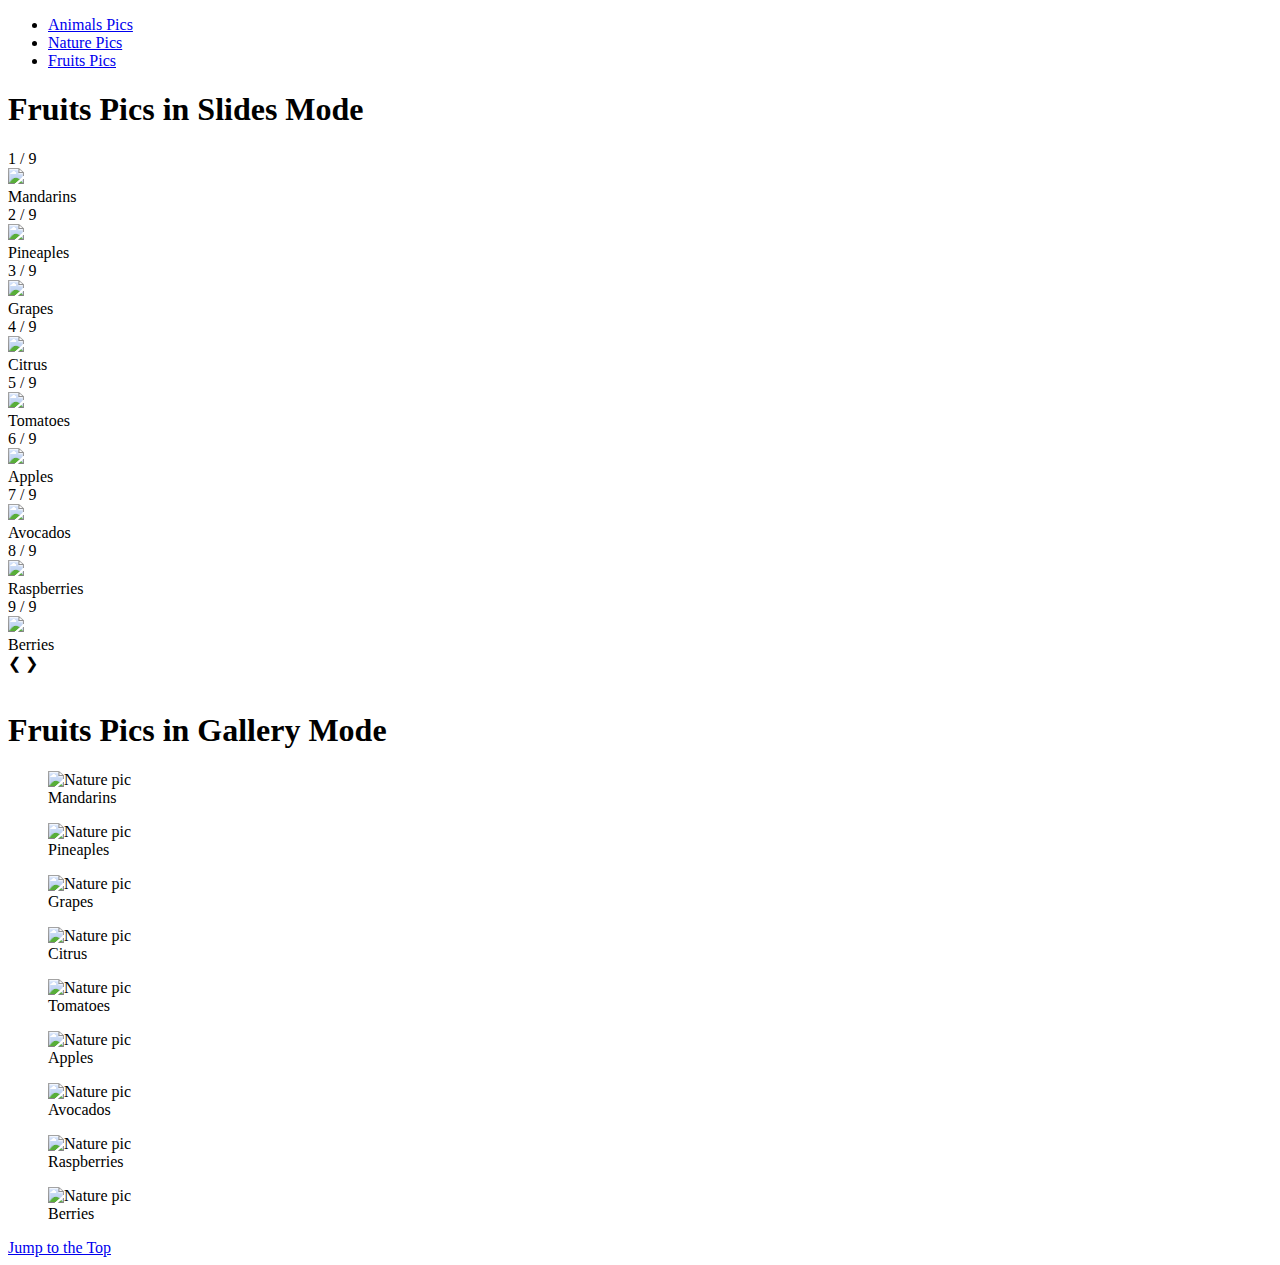
==== fruits.html @ cb1d6ca5 "Add files via upload" ====
<!DOCTYPE html>
<html lang="en">

<head>
  <meta charset="utf-8">
  <meta name="viewport" content="width=device-width">
  <title>Fruits</title>
  <link rel="stylesheet" href="css/style.css">
</head>

<body>

  <header  id="top">
    <nav>
      <ul>
        <li><a href="index.html">Animals Pics</a></li>
        <li><a href="nature.html">Nature Pics</a></li>
        <li><a class= "current" href="fruits.html">Fruits Pics</a></li>
      </ul>
    </nav>
  </header>
  
  <main>
    <h1>Fruits Pics in Slides Mode</h1>
    <!-- Slideshow container -->
    <div class="slideshow-container">

      <!-- Full-width images with number and caption text -->
      <div class="mySlides fade">
        <div class="numbertext">1 / 9</div>
        <img src="https://cdn.pixabay.com/photo/2023/12/08/10/56/mandarins-8437425_640.jpg" style="width:100%">
        <div class="text">Mandarins</div>
      </div>

      <div class="mySlides fade">
        <div class="numbertext">2 / 9</div>
        <img src="https://cdn.pixabay.com/photo/2023/12/09/21/03/pineapple-8440180_640.jpg" style="width:100%">
        <div class="text">Pineaples</div>
      </div>

      <div class="mySlides fade">
        <div class="numbertext">3 / 9</div>
        <img src="https://cdn.pixabay.com/photo/2023/10/30/16/56/euonymus-europaeus-8353310_640.jpg" style="width:100%">
        <div class="text">Grapes</div>
      </div>

      <div class="mySlides fade">
        <div class="numbertext">4 / 9</div>
        <img src="https://cdn.pixabay.com/photo/2022/12/31/13/11/fruits-7688632_640.jpg" style="width:100%">
        <div class="text">Citrus</div>
      </div>

      <div class="mySlides fade">
        <div class="numbertext">5 / 9</div>
        <img src="https://cdn.pixabay.com/photo/2022/09/05/09/50/tomatoes-7433786_640.jpg" style="width:100%">
        <div class="text">Tomatoes</div>
      </div>

      <div class="mySlides fade">
        <div class="numbertext">6 / 9</div>
        <img src="https://cdn.pixabay.com/photo/2021/10/31/14/43/avocados-6757663_640.jpg" style="width:100%">
        <div class="text">Apples</div>
      </div>

      <div class="mySlides fade">
        <div class="numbertext">7 / 9</div>
        <img src="https://cdn.pixabay.com/photo/2023/12/12/19/08/moutains-8445767_640.jpg" style="width:100%">
        <div class="text">Avocados</div>
      </div>

      <div class="mySlides fade">
        <div class="numbertext">8 / 9</div>
        <img src="https://cdn.pixabay.com/photo/2022/07/10/20/15/raspberries-7313700_640.jpg" style="width:100%">
        <div class="text">Raspberries</div>
      </div>

      <div class="mySlides fade">
        <div class="numbertext">9 / 9</div>
        <img src="https://cdn.pixabay.com/photo/2023/08/15/14/36/fruit-8192071_640.jpg" style="width:100%">
        <div class="text">Berries</div>
      </div>

      <!-- Next and previous buttons -->
      <a class="prev" onclick="plusSlides(-1)">&#10094;</a>
      <a class="next" onclick="plusSlides(1)">&#10095;</a>
    </div>
    <br>

    <!-- The dots/circles -->
    <div style="text-align:center">
      <span class="dot" onclick="currentSlide(1)"></span>
      <span class="dot" onclick="currentSlide(2)"></span>
      <span class="dot" onclick="currentSlide(3)"></span>
      <span class="dot" onclick="currentSlide(4)"></span>
      <span class="dot" onclick="currentSlide(5)"></span>
      <span class="dot" onclick="currentSlide(6)"></span>
      <span class="dot" onclick="currentSlide(7)"></span>
      <span class="dot" onclick="currentSlide(8)"></span>
      <span class="dot" onclick="currentSlide(9)"></span>
    </div>

    <h1>Fruits Pics in Gallery Mode</h1>
    <div class = "grid">
        <figure tabindex="0">
        <img src="https://cdn.pixabay.com/photo/2023/12/08/10/56/mandarins-8437425_640.jpg" alt="Nature pic" width="200">
        <figcaption>Mandarins</figcaption>
        </figure>
        <figure tabindex="0">
        <img src="https://cdn.pixabay.com/photo/2023/12/09/21/03/pineapple-8440180_640.jpg" alt="Nature pic" width="200">
        <figcaption>Pineaples</figcaption>
        </figure>
        <figure tabindex="0">
        <img src="https://cdn.pixabay.com/photo/2023/10/30/16/56/euonymus-europaeus-8353310_640.jpg" alt="Nature pic" width="200">
        <figcaption>Grapes</figcaption>
        </figure>
        <figure tabindex="0">
        <img src="https://cdn.pixabay.com/photo/2022/12/31/13/11/fruits-7688632_640.jpg" alt="Nature pic" width="200">
        <figcaption>Citrus</figcaption>
        </figure>
        <figure tabindex="0">
        <img src="https://cdn.pixabay.com/photo/2022/09/05/09/50/tomatoes-7433786_640.jpg" alt="Nature pic" width="200">
        <figcaption>Tomatoes</figcaption>
        </figure>
        <figure tabindex="0">
        <img src="https://cdn.pixabay.com/photo/2023/09/02/03/14/fuji-apple-8228073_640.jpg" alt="Nature pic" width="200">
        <figcaption>Apples</figcaption>
        </figure>
        <figure tabindex="0">
        <img src="https://cdn.pixabay.com/photo/2021/10/31/14/43/avocados-6757663_640.jpg" alt="Nature pic" width="200">
        <figcaption>Avocados</figcaption>
        </figure>
        <figure tabindex="0">
        <img src="https://cdn.pixabay.com/photo/2022/07/10/20/15/raspberries-7313700_640.jpg" alt="Nature pic" width="200">
        <figcaption>Raspberries</figcaption>
        </figure>
        <figure id="fig9" tabindex="0">
        <img src="https://cdn.pixabay.com/photo/2023/08/15/14/36/fruit-8192071_640.jpg" alt="Nature pic" width="200">
        <figcaption>Berries</figcaption>
        </figure>
    </div>
  </main>
  <footer>
    <a href="#top">Jump to the Top</a>
  </footer>
  
  <script src="js/script.js"></script>
</body>

</html>
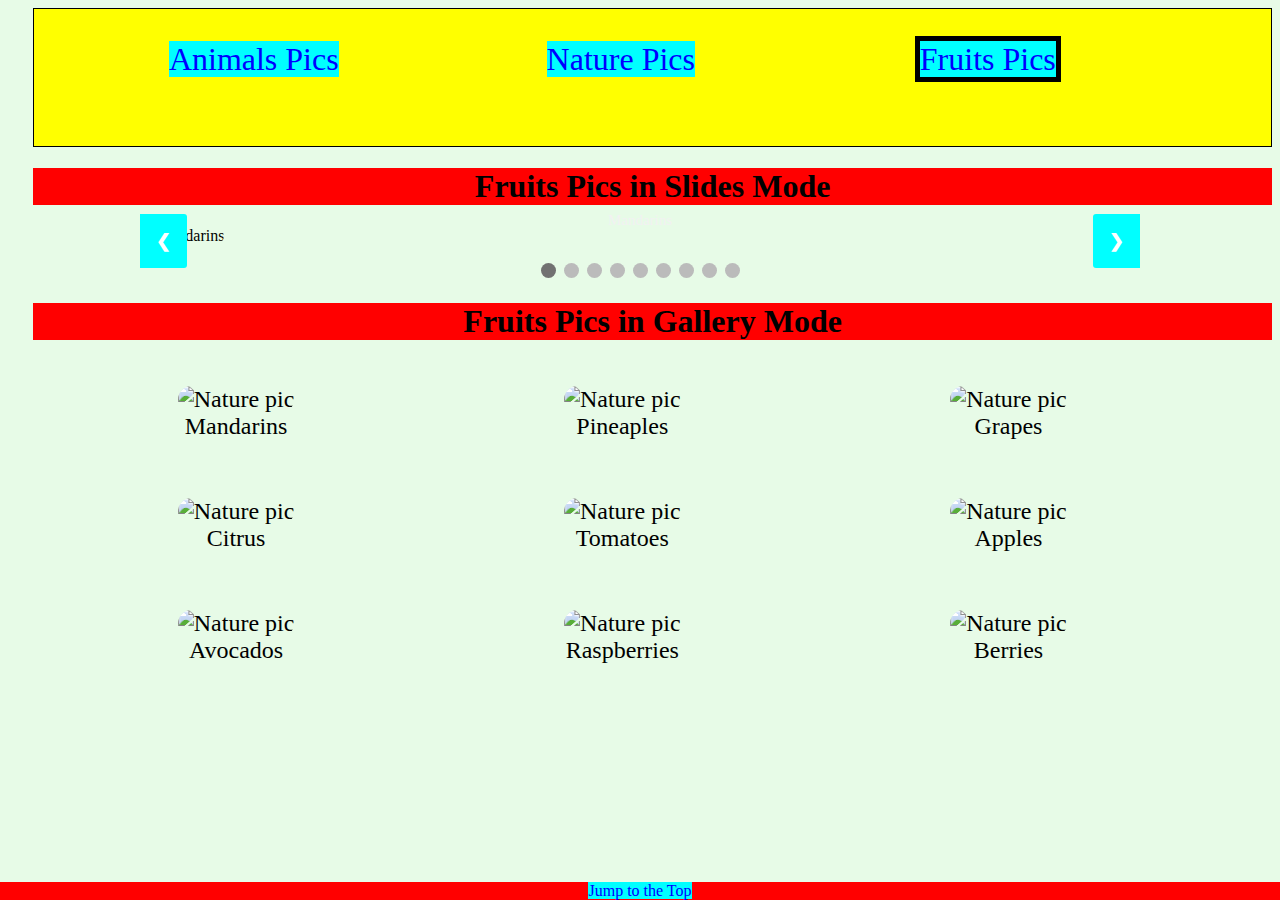
==== commit bf9a36f1: "Update fruits.html" ====
--- a/fruits.html
+++ b/fruits.html
@@ -28,55 +28,55 @@
       <!-- Full-width images with number and caption text -->
       <div class="mySlides fade">
         <div class="numbertext">1 / 9</div>
-        <img src="https://cdn.pixabay.com/photo/2023/12/08/10/56/mandarins-8437425_640.jpg" style="width:100%">
+        <img src="https://cdn.pixabay.com/photo/2023/12/08/10/56/mandarins-8437425_640.jpg" alt="Mandarins" style="width:100%">
         <div class="text">Mandarins</div>
       </div>
 
       <div class="mySlides fade">
         <div class="numbertext">2 / 9</div>
-        <img src="https://cdn.pixabay.com/photo/2023/12/09/21/03/pineapple-8440180_640.jpg" style="width:100%">
-        <div class="text">Pineaples</div>
+        <img src="https://cdn.pixabay.com/photo/2023/12/09/21/03/pineapple-8440180_640.jpg" alt="Pineapples" style="width:100%">
+        <div class="text">Pineapples</div>
       </div>
 
       <div class="mySlides fade">
         <div class="numbertext">3 / 9</div>
-        <img src="https://cdn.pixabay.com/photo/2023/10/30/16/56/euonymus-europaeus-8353310_640.jpg" style="width:100%">
+        <img src="https://cdn.pixabay.com/photo/2023/10/30/16/56/euonymus-europaeus-8353310_640.jpg" alt="Grapes" style="width:100%">
         <div class="text">Grapes</div>
       </div>
 
       <div class="mySlides fade">
         <div class="numbertext">4 / 9</div>
-        <img src="https://cdn.pixabay.com/photo/2022/12/31/13/11/fruits-7688632_640.jpg" style="width:100%">
+        <img src="https://cdn.pixabay.com/photo/2022/12/31/13/11/fruits-7688632_640.jpg" alt="Citrus" style="width:100%">
         <div class="text">Citrus</div>
       </div>
 
       <div class="mySlides fade">
         <div class="numbertext">5 / 9</div>
-        <img src="https://cdn.pixabay.com/photo/2022/09/05/09/50/tomatoes-7433786_640.jpg" style="width:100%">
+        <img src="https://cdn.pixabay.com/photo/2022/09/05/09/50/tomatoes-7433786_640.jpg" alt="Tomatoes" style="width:100%">
         <div class="text">Tomatoes</div>
       </div>
 
       <div class="mySlides fade">
         <div class="numbertext">6 / 9</div>
-        <img src="https://cdn.pixabay.com/photo/2021/10/31/14/43/avocados-6757663_640.jpg" style="width:100%">
+        <img src="https://cdn.pixabay.com/photo/2021/10/31/14/43/avocados-6757663_640.jpg" alt="Apples" style="width:100%">
         <div class="text">Apples</div>
       </div>
 
       <div class="mySlides fade">
         <div class="numbertext">7 / 9</div>
-        <img src="https://cdn.pixabay.com/photo/2023/12/12/19/08/moutains-8445767_640.jpg" style="width:100%">
+        <img src="https://cdn.pixabay.com/photo/2023/12/12/19/08/moutains-8445767_640.jpg" alt="Avocados" style="width:100%">
         <div class="text">Avocados</div>
       </div>
 
       <div class="mySlides fade">
         <div class="numbertext">8 / 9</div>
-        <img src="https://cdn.pixabay.com/photo/2022/07/10/20/15/raspberries-7313700_640.jpg" style="width:100%">
+        <img src="https://cdn.pixabay.com/photo/2022/07/10/20/15/raspberries-7313700_640.jpg" alt="Raspberries" style="width:100%">
         <div class="text">Raspberries</div>
       </div>
 
       <div class="mySlides fade">
         <div class="numbertext">9 / 9</div>
-        <img src="https://cdn.pixabay.com/photo/2023/08/15/14/36/fruit-8192071_640.jpg" style="width:100%">
+        <img src="https://cdn.pixabay.com/photo/2023/08/15/14/36/fruit-8192071_640.jpg" alt="Berries" style="width:100%">
         <div class="text">Berries</div>
       </div>
 
@@ -146,4 +146,4 @@
   <script src="js/script.js"></script>
 </body>
 
-</html>+</html>
--- a/css/style.css
+++ b/css/style.css
@@ -0,0 +1,180 @@
+* {box-sizing:border-box}
+
+/* Slideshow container */
+.slideshow-container {
+  max-width: 1000px;
+  position: relative;
+  margin: auto;
+}
+
+/* Hide the images by default */
+.mySlides {
+  display: none;
+}
+
+/* Next & previous buttons */
+.prev, .next {
+  cursor: pointer;
+  position: absolute;
+  top: 50%;
+  width: auto;
+  margin-top: -22px;
+  padding: 16px;
+  color: white;
+  font-weight: bold;
+  font-size: 18px;
+  transition: 0.6s ease;
+  border-radius: 0 3px 3px 0;
+  user-select: none;
+}
+
+/* Position the "next button" to the right */
+.next {
+  right: 0;
+  border-radius: 3px 0 0 3px;
+}
+
+/* On hover, add a black background color with a little bit see-through */
+.prev:hover, .next:hover {
+  background-color: rgba(0,0,0,0.8);
+}
+
+/* Caption text */
+.text {
+  color: #f2f2f2;
+  font-size: 15px;
+  padding: 8px 12px;
+  position: absolute;
+  bottom: 8px;
+  width: 100%;
+  text-align: center;
+}
+
+/* Number text (1/3 etc) */
+.numbertext {
+  color: #f2f2f2;
+  font-size: 12px;
+  padding: 8px 12px;
+  position: absolute;
+  top: 0;
+}
+
+/* The dots/bullets/indicators */
+.dot {
+  cursor: pointer;
+  height: 15px;
+  width: 15px;
+  margin: 0 2px;
+  background-color: #bbb;
+  border-radius: 50%;
+  display: inline-block;
+  transition: background-color 0.6s ease;
+}
+
+.active, .dot:hover {
+  background-color: #717171;
+}
+
+/* Fading animation */
+.fade {
+  animation-name: fade;
+  animation-duration: 1.5s;
+}
+
+@keyframes fade {
+  from {opacity: .4}
+  to {opacity: 1}
+}
+
+body{background-color:lightblue;}
+
+header{
+  margin-left: 2%;
+  border: 1px solid black;
+  font-size: 200%;
+  background-color: yellow; 
+}
+
+li{
+  display: block;
+  margin-bottom: 3%;
+}
+
+a{text-decoration: none;
+background-color: cyan;
+color: blue;}
+
+.current{border: 5px solid black;}
+a:hover{background-color: purple;}
+
+a:focus{background-color: red;}
+
+h1{
+  text-align: center;
+  margin-left:2%;
+  background-color: red;
+  animation-name: background-changing;
+  animation-duration: 2s;
+  animation-iteration-count: infinite;
+}
+@keyframes background-changing {
+  0%   {background-color: red;}
+  25%  {background-color: yellow;}
+  50%  {background-color: blue;}
+  100% {background-color: green;}
+}
+
+.grid{
+  display: grid;
+  grid-template-columns: 90%;
+  row-gap: 10px;
+  column-gap: 10px;
+  font-size: 150%;
+  padding-right: 10px;
+}
+
+figure{
+  width: 100%;
+  text-align: center;
+}
+
+img{
+  width: 100%;
+  border-radius: 25px;
+}
+
+footer{
+  position: fixed;
+  left: 0;
+  bottom: 0;
+  width: 100%;
+  background-color: red;
+  color: white;
+  text-align: center;
+}
+
+@media screen and (min-width: 772px){
+  .grid{
+  grid-template-columns: 45% 45%;
+    justify-content: stretch; 
+    :nth-child(9){grid-column-end: span 2;}
+  }
+ .grid figure img{border-radius: 25px}
+  li{
+   display: inline-block;
+    width: 30%;
+    text-align: center;
+  }
+  a{text-decoration: none;}
+  body{background-color:purple;}
+}
+
+
+@media screen and (min-width: 992px){
+  .grid{
+  grid-template-columns: 30% 30% 30%;
+  justify-content: stretch;
+  :nth-child(9){grid-column-end: span 1;}
+  }
+  body{background-color: #E7FBE7;}
+}
